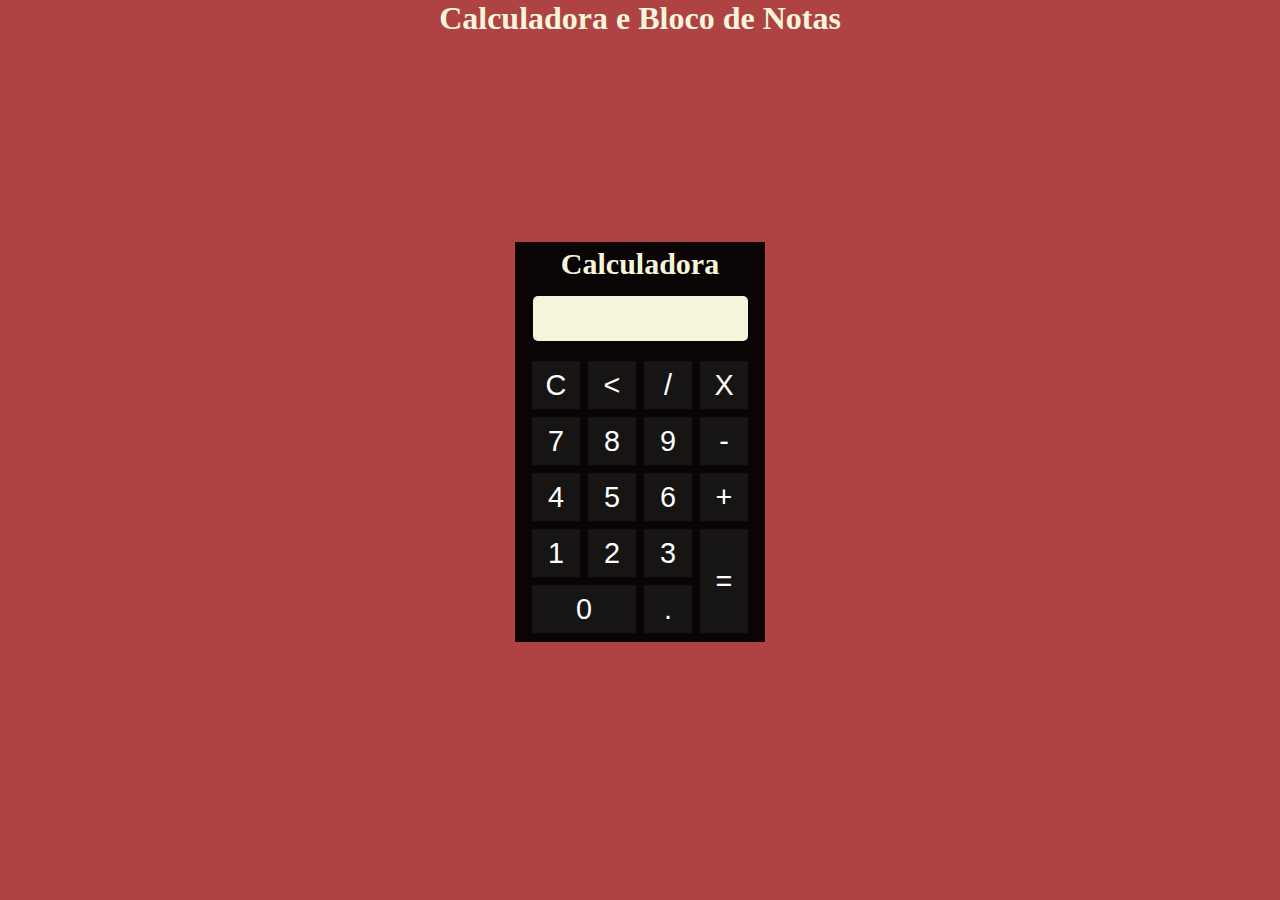
==== main.html @ 2b6aa8db "feat> creat main.html, script.js and style.css files" ====
<!DOCTYPE html>
<html lang="en">
  <head>
    <meta charset="UTF-8" />
    <meta http-equiv="X-UA-Compatible" content="IE=edge" />
    <meta name="viewport" content="width=device-width, initial-scale=1.0" />
    <link href="./style.css" rel="stylesheet" />
    <script src="./script.js"></script>
    <title>Calculadora</title>
  </head>
  <body>
    <header>
      <h1 class="titulo-principal">Calculadora e Bloco de Notas</h1>
    </header>

    <main>
      <div class="calculadora">
        <h2 class="modelo">Calculadora</h2>
        <p class="resultado"></p>
        <table>
          <tr>
            <td><button>C</button></td>
            <td><button><</button></td>
            <td><button>/</button></td>
            <td><button>X</button></td>
          </tr>
          <tr>
            <td><button onclick="insert">7</button></td>
            <td><button>8</button></td>
            <td><button>9</button></td>
            <td><button>-</button></td>
          </tr>
          <tr>
            <td><button>4</button></td>
            <td><button>5</button></td>
            <td><button>6</button></td>
            <td><button>+</button></td>
          </tr>
          <tr>
            <td><button>1</button></td>
            <td><button>2</button></td>
            <td><button>3</button></td>
            <td rowspan="2"><button class="igual">=</button></td>
          </tr>
          <tr>
            <td colspan="2"><button class="zero">0</button></td>
            <td><button>.</button></td>
          </tr>
        </table>
      </div>
    </main>
    <footer></footer>
  </body>
</html>
---- style.css ----
* {
  margin: 0;
  padding: 0;
  box-sizing: 0;
}
body {
  background-color: rgb(175, 66, 66);
  color: beige;
  height: 100vh;
}

.titulo-principal {
  text-align: center;
}

main {
  display: flex;
  align-items: center;
  height: 90vh;
}
.calculadora {
  background-color: rgba(0, 0, 0, 0.938);
  display: flex;
  flex-direction: column;
  align-items: center;
  margin: 0 auto;
  width: 250px;
  height: 400px;
}

.modelo {
  padding: 5px 0 0;
  font-size: 30px;
}
.resultado {
  font-size: 2rem;
  display: flex;
  align-items: center;
  justify-content: flex-end;
  border-radius: 5px;
  background-color: beige;
  color: black;
  width: 215px;
  height: 45px;
  margin: 15px 0 15px;
}

table {
  width: 200px;
  height: 275px;
}
button {
  background-color: rgba(32, 32, 32, 0.603);
  border: none;
  color: white;
  font-size: 1.8rem;
  width: 3rem;
  height: 3rem;
  margin: 3px;
}
button:hover {
  background-color: black;
}
.igual {
  height: 6.5rem;
}
.zero {
  width: 6.5rem;
}
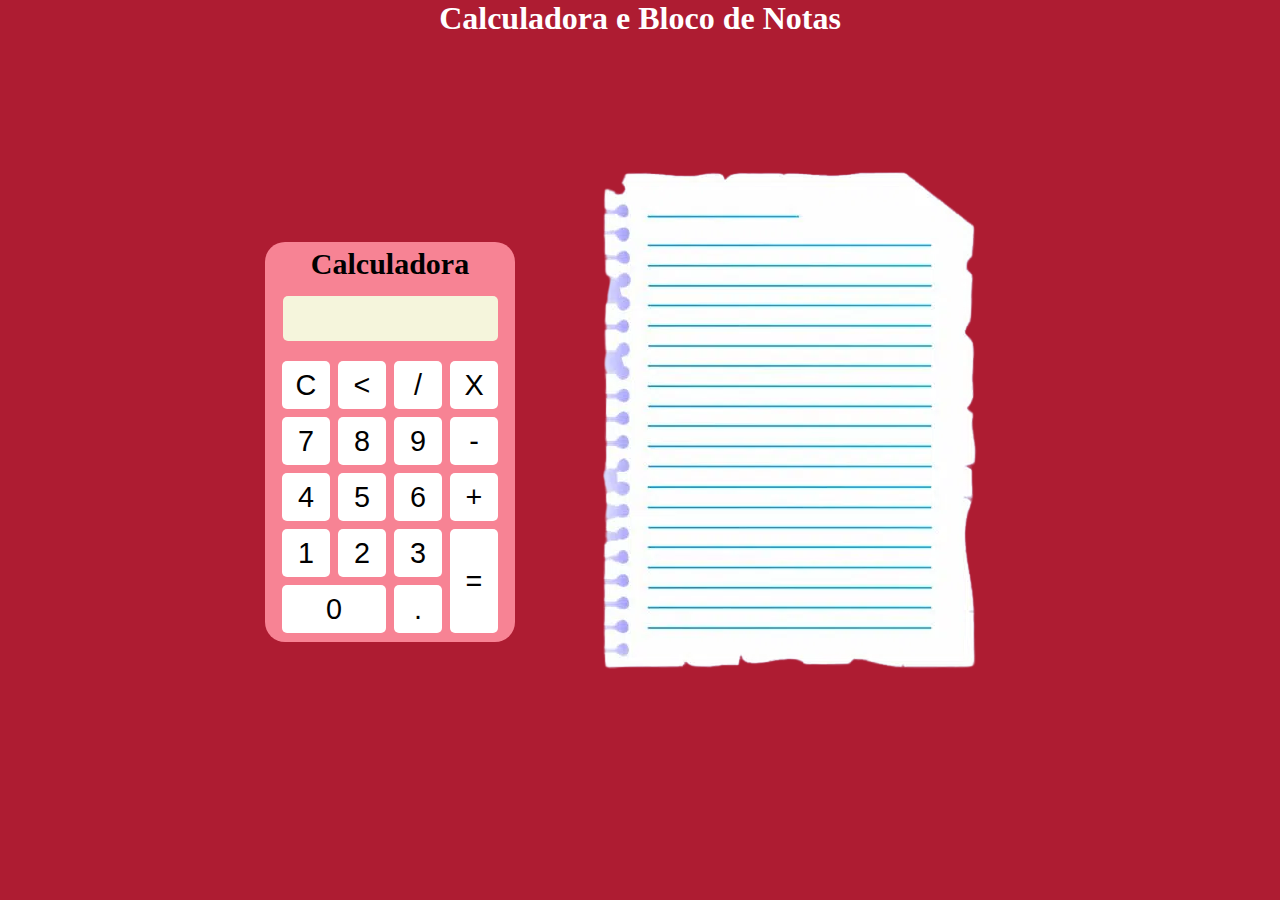
==== commit 8bebc33c: "feat: change colors and insert bg notepad" ====
--- a/main.html
+++ b/main.html
@@ -5,7 +5,6 @@
     <meta http-equiv="X-UA-Compatible" content="IE=edge" />
     <meta name="viewport" content="width=device-width, initial-scale=1.0" />
     <link href="./style.css" rel="stylesheet" />
-    <script src="./script.js"></script>
     <title>Calculadora</title>
   </head>
   <body>
@@ -48,7 +47,9 @@
           </tr>
         </table>
       </div>
+      <div class="bloconotas"></div>
     </main>
     <footer></footer>
+    <script src="./script.js"></script>
   </body>
 </html>
--- a/style.css
+++ b/style.css
@@ -4,28 +4,34 @@
   box-sizing: 0;
 }
 body {
-  background-color: rgb(175, 66, 66);
-  color: beige;
+  background-color: rgba(173, 26, 48, 0.993);
   height: 100vh;
 }
 
 .titulo-principal {
   text-align: center;
+  color: white;
 }
 
 main {
   display: flex;
   align-items: center;
+  justify-content: space-around;
   height: 90vh;
+  width: 100vw;
 }
 .calculadora {
-  background-color: rgba(0, 0, 0, 0.938);
+  background-color: rgba(247, 132, 149, 0.993);
+  border-radius: 20px;
   display: flex;
   flex-direction: column;
   align-items: center;
-  margin: 0 auto;
   width: 250px;
   height: 400px;
+  margin-top: 0;
+  margin-bottom: 0;
+  margin-left: auto;
+  margin-right: 0;
 }
 
 .modelo {
@@ -50,16 +56,17 @@
   height: 275px;
 }
 button {
-  background-color: rgba(32, 32, 32, 0.603);
+  background-color: white;
   border: none;
-  color: white;
+  border-radius: 5px;
+  color: black;
   font-size: 1.8rem;
   width: 3rem;
   height: 3rem;
   margin: 3px;
 }
 button:hover {
-  background-color: black;
+  background-color: rgb(255, 50, 50);
 }
 .igual {
   height: 6.5rem;
@@ -67,3 +74,15 @@
 .zero {
   width: 6.5rem;
 }
+
+.bloconotas {
+  background-image: url('./assets/bgnotepad.png');
+  background-repeat: no-repeat;
+
+  width: 500px;
+  height: 600px;
+  margin-top: 0;
+  margin-bottom: 0;
+  margin-left: 0;
+  margin-right: auto;
+}
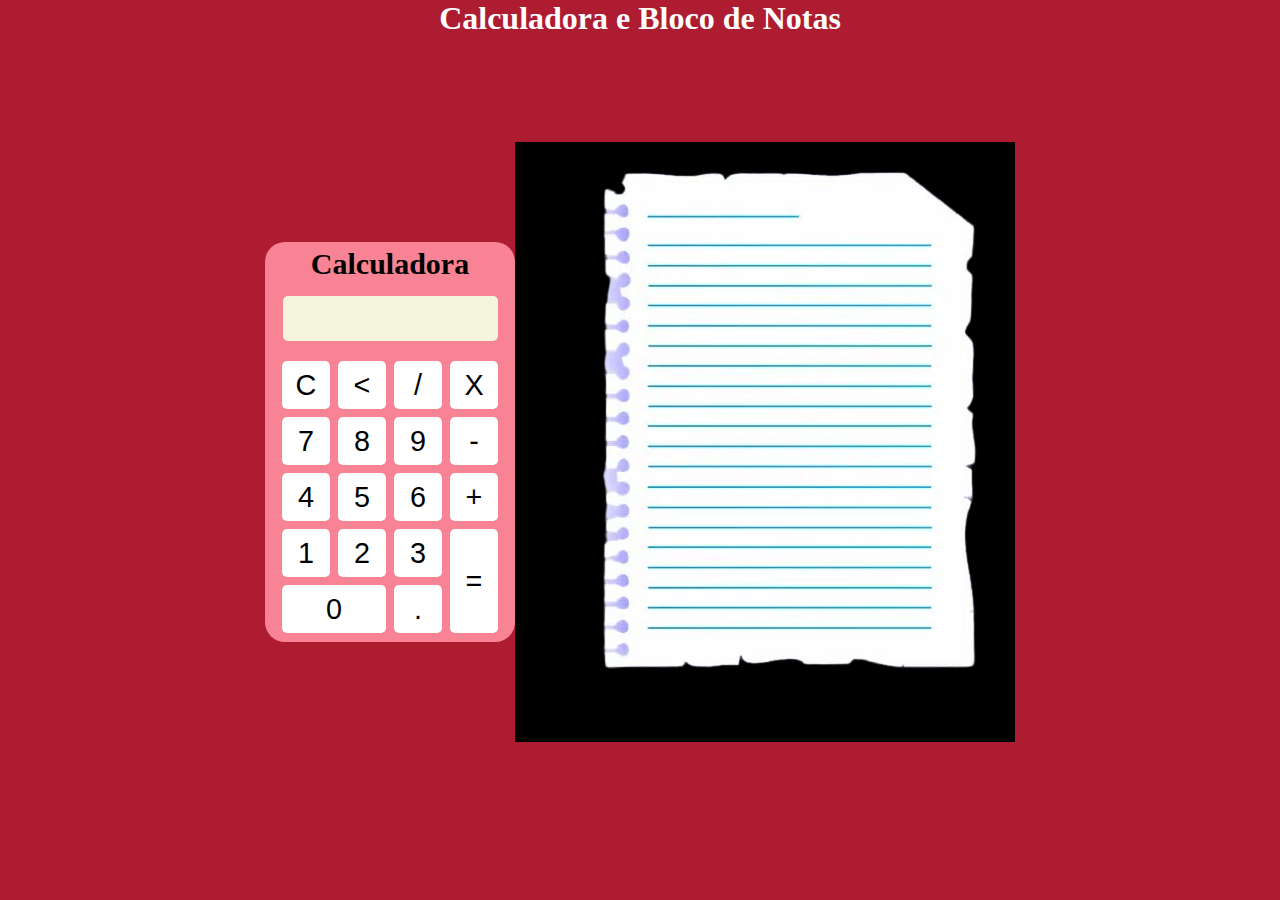
==== commit bd130390: "feat: creat calculator functionalities" ====
--- a/main.html
+++ b/main.html
@@ -15,35 +15,39 @@
     <main>
       <div class="calculadora">
         <h2 class="modelo">Calculadora</h2>
-        <p class="resultado"></p>
+        <p class="resultado" id="result"></p>
         <table>
           <tr>
-            <td><button>C</button></td>
-            <td><button><</button></td>
-            <td><button>/</button></td>
-            <td><button>X</button></td>
+            <td><button class="botao" onclick="cleanAll()">C</button></td>
+            <td><button class="botao" onclick="cleanLast()"><</button></td>
+            <td><button class="botao" onclick="insert('/')">/</button></td>
+            <td><button class="botao" onclick="insert('*')">X</button></td>
           </tr>
           <tr>
-            <td><button onclick="insert">7</button></td>
-            <td><button>8</button></td>
-            <td><button>9</button></td>
-            <td><button>-</button></td>
+            <td><button class="botao" onclick="insert('7')">7</button></td>
+            <td><button class="botao" onclick="insert('8')">8</button></td>
+            <td><button class="botao" onclick="insert('9')">9</button></td>
+            <td><button class="botao" onclick="insert('-')">-</button></td>
           </tr>
           <tr>
-            <td><button>4</button></td>
-            <td><button>5</button></td>
-            <td><button>6</button></td>
-            <td><button>+</button></td>
+            <td><button class="botao" onclick="insert('4')">4</button></td>
+            <td><button class="botao" onclick="insert('5')">5</button></td>
+            <td><button class="botao" onclick="insert('6')">6</button></td>
+            <td><button class="botao" onclick="insert('+')">+</button></td>
           </tr>
           <tr>
-            <td><button>1</button></td>
-            <td><button>2</button></td>
-            <td><button>3</button></td>
-            <td rowspan="2"><button class="igual">=</button></td>
+            <td><button class="botao" onclick="insert('1')">1</button></td>
+            <td><button class="botao" onclick="insert('2')">2</button></td>
+            <td><button class="botao" onclick="insert('3')">3</button></td>
+            <td rowspan="2">
+              <button class="botao" onclick="resolve()" id="igual">=</button>
+            </td>
           </tr>
           <tr>
-            <td colspan="2"><button class="zero">0</button></td>
-            <td><button>.</button></td>
+            <td colspan="2">
+              <button class="botao" onclick="insert('0')" id="zero">0</button>
+            </td>
+            <td><button class="botao" onclick="insert('.')">.</button></td>
           </tr>
         </table>
       </div>
--- a/style.css
+++ b/style.css
@@ -39,6 +39,7 @@
   font-size: 30px;
 }
 .resultado {
+  letter-spacing: 0.1rem;
   font-size: 2rem;
   display: flex;
   align-items: center;
@@ -68,17 +69,17 @@
 button:hover {
   background-color: rgb(255, 50, 50);
 }
-.igual {
+#igual {
   height: 6.5rem;
 }
-.zero {
+#zero {
   width: 6.5rem;
 }
 
 .bloconotas {
   background-image: url('./assets/bgnotepad.png');
   background-repeat: no-repeat;
-
+  background-color: black;
   width: 500px;
   height: 600px;
   margin-top: 0;
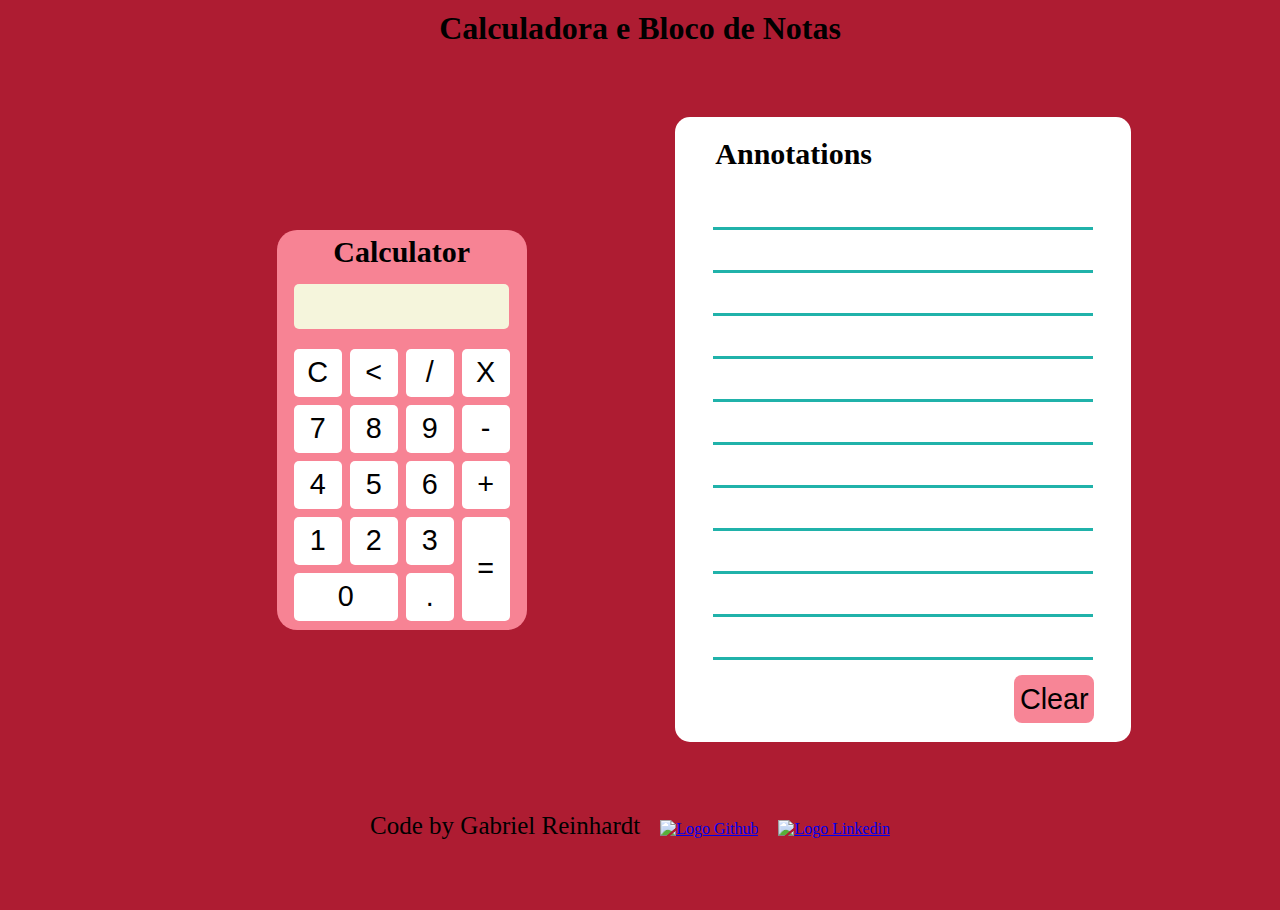
==== commit dc3a03de: "fix:decimal number escaping the calculator; feat: results appers in order with a clear button in the" ====
--- a/main.html
+++ b/main.html
@@ -14,7 +14,7 @@
 
     <main>
       <div class="calculadora">
-        <h2 class="modelo">Calculadora</h2>
+        <h2 class="modelo">Calculator</h2>
         <p class="resultado" id="result"></p>
         <table>
           <tr>
@@ -51,9 +51,49 @@
           </tr>
         </table>
       </div>
-      <div class="bloconotas"></div>
+      <div class="bloconotas">
+        <h2 class="notepad-title">Annotations</h2>
+        <div>
+          <p class="annotations" id="1"></p>
+          <p class="annotations" id="2"></p>
+          <p class="annotations" id="3"></p>
+          <p class="annotations" id="4"></p>
+          <p class="annotations" id="5"></p>
+          <p class="annotations" id="6"></p>
+          <p class="annotations" id="7"></p>
+          <p class="annotations" id="8"></p>
+          <p class="annotations" id="9"></p>
+          <p class="annotations" id="10"></p>
+          <p class="annotations" id="11"></p>
+        </div>
+        <button class="clearResults" onclick="clearResults()">Clear</button>
+      </div>
     </main>
-    <footer></footer>
+    <footer>
+      <p>Code by Gabriel Reinhardt</p>
+
+      <div class="images">
+        <figure>
+          <a href="https://github.com/gabriel3c">
+            <img
+              src="https://image.flaticon.com/icons/png/512/25/25231.png"
+              alt="Logo Github"
+              width="50px"
+            />
+          </a>
+        </figure>
+
+        <figure>
+          <a href="https://www.linkedin.com/in/gabriel-mreinhardt/">
+            <img
+              src="https://image.flaticon.com/icons/png/512/121/121509.png"
+              alt="Logo Linkedin"
+              width="50px"
+            />
+          </a>
+        </figure>
+      </div>
+    </footer>
     <script src="./script.js"></script>
   </body>
 </html>
--- a/style.css
+++ b/style.css
@@ -2,6 +2,9 @@
   margin: 0;
   padding: 0;
   box-sizing: 0;
+}
+html {
+  overflow: hidden;
 }
 body {
   background-color: rgba(173, 26, 48, 0.993);
@@ -9,18 +12,20 @@
 }
 
 .titulo-principal {
+  margin-top: 10px;
   text-align: center;
-  color: white;
+  color: black;
 }
 
 main {
   display: flex;
   align-items: center;
-  justify-content: space-around;
-  height: 90vh;
+  justify-content: space-evenly;
+  height: 85vh;
   width: 100vw;
 }
 .calculadora {
+  position: relative;
   background-color: rgba(247, 132, 149, 0.993);
   border-radius: 20px;
   display: flex;
@@ -28,10 +33,8 @@
   align-items: center;
   width: 250px;
   height: 400px;
-  margin-top: 0;
-  margin-bottom: 0;
-  margin-left: auto;
-  margin-right: 0;
+
+  margin-left: 10%;
 }
 
 .modelo {
@@ -56,7 +59,7 @@
   width: 200px;
   height: 275px;
 }
-button {
+.botao {
   background-color: white;
   border: none;
   border-radius: 5px;
@@ -66,7 +69,7 @@
   height: 3rem;
   margin: 3px;
 }
-button:hover {
+.botao:hover {
   background-color: rgb(255, 50, 50);
 }
 #igual {
@@ -77,13 +80,70 @@
 }
 
 .bloconotas {
-  background-image: url('./assets/bgnotepad.png');
-  background-repeat: no-repeat;
-  background-color: black;
-  width: 500px;
-  height: 600px;
-  margin-top: 0;
-  margin-bottom: 0;
-  margin-left: 0;
-  margin-right: auto;
+  display: flex;
+  flex-direction: column;
+  height: 625px;
+  width: 456px;
+  background: linear-gradient(45deg, rgb(255, 255, 255), white);
+  /*   background-image: url('./assets/bgnotepadtest.jpg');
+  background-repeat: no-repeat; */
+  border-radius: 15px;
 }
+.notepad-title {
+  margin: 20px 0 0 40px;
+  height: 50px;
+  font-size: 30px;
+}
+
+.annotations {
+  width: 380px;
+  height: 30px;
+  border-bottom: lightseagreen 3.5px solid;
+  margin: 10px auto;
+  justify-content: center;
+  font-size: 1.8rem;
+  letter-spacing: 0.1rem;
+}
+
+.bloconotas > .clearResults {
+  justify-content: center;
+}
+.clearResults {
+  align-items: center;
+  justify-content: end;
+  border: none;
+  border-radius: 0.5rem;
+  background: rgba(247, 132, 149, 0.993);
+  font-size: 1.8rem;
+  width: 5rem;
+  height: 3rem;
+  margin-right: 37px;
+  margin-left: auto;
+  margin-top: 5px;
+  padding: 5px;
+}
+
+.clearResults:hover {
+  background: rgb(255, 50, 50);
+}
+
+/*rodape*/
+footer {
+  display: flex;
+  align-items: center;
+  justify-content: center;
+}
+
+footer div {
+  display: flex;
+  margin: 5px 10px 0;
+  flex-direction: row;
+}
+
+figure {
+  margin: 0 10px;
+}
+
+footer > p {
+  font-size: 25px;
+}
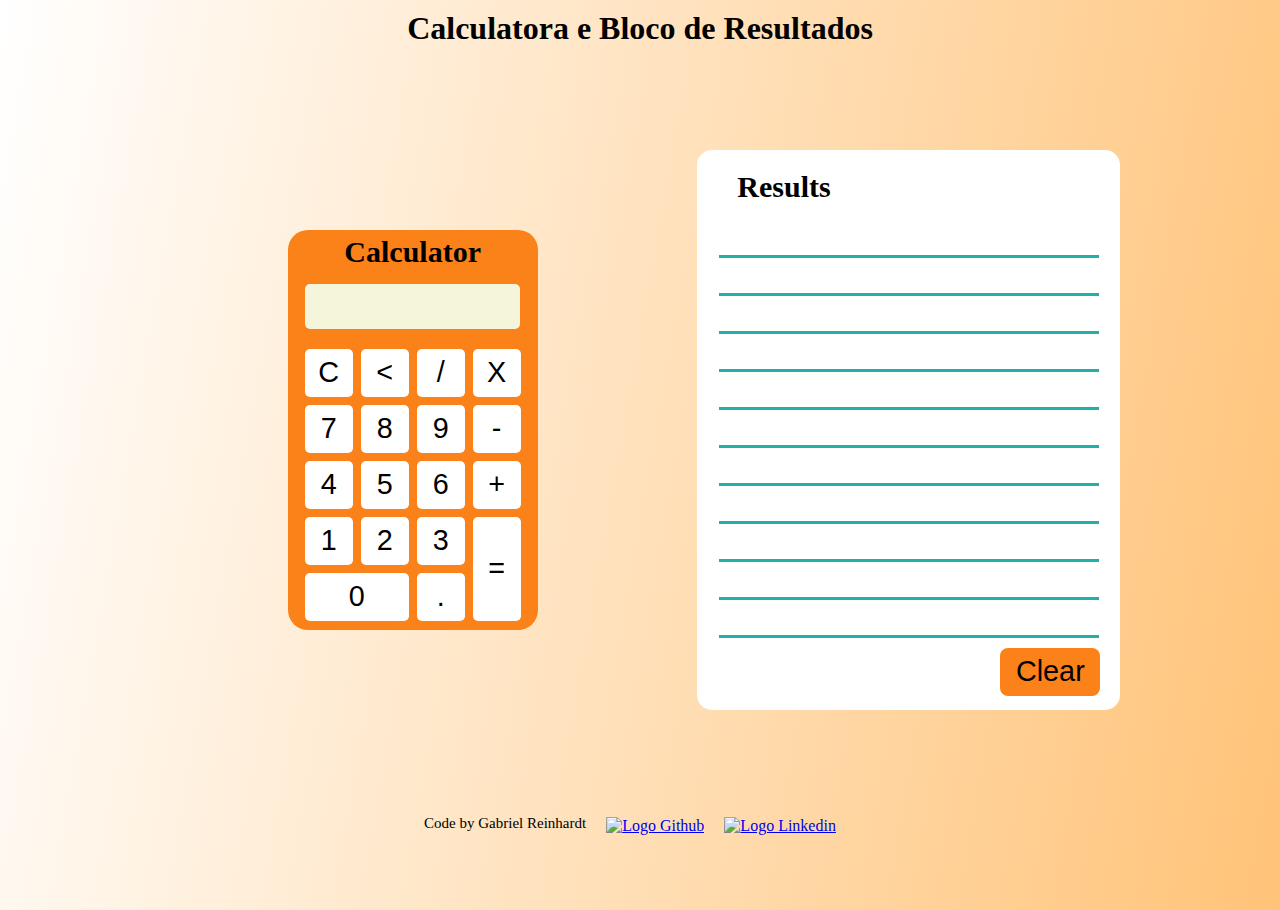
==== commit 08660354: "changing colors and editing readme.md" ====
--- a/main.html
+++ b/main.html
@@ -9,7 +9,7 @@
   </head>
   <body>
     <header>
-      <h1 class="titulo-principal">Calculadora e Bloco de Notas</h1>
+      <h1 class="titulo-principal">Calculatora e Bloco de Resultados </h1>
     </header>
 
     <main>
@@ -52,7 +52,7 @@
         </table>
       </div>
       <div class="bloconotas">
-        <h2 class="notepad-title">Annotations</h2>
+        <h2 class="notepad-title">Results</h2>
         <div>
           <p class="annotations" id="1"></p>
           <p class="annotations" id="2"></p>
@@ -78,7 +78,7 @@
             <img
               src="https://image.flaticon.com/icons/png/512/25/25231.png"
               alt="Logo Github"
-              width="50px"
+              width="40px"
             />
           </a>
         </figure>
@@ -88,7 +88,7 @@
             <img
               src="https://image.flaticon.com/icons/png/512/121/121509.png"
               alt="Logo Linkedin"
-              width="50px"
+              width="40px"
             />
           </a>
         </figure>
--- a/style.css
+++ b/style.css
@@ -7,7 +7,7 @@
   overflow: hidden;
 }
 body {
-  background-color: rgba(173, 26, 48, 0.993);
+  background:linear-gradient(100deg, white, rgb(255, 195, 120));
   height: 100vh;
 }
 
@@ -19,6 +19,8 @@
 
 main {
   display: flex;
+  flex-direction: row;
+  flex-wrap: wrap;
   align-items: center;
   justify-content: space-evenly;
   height: 85vh;
@@ -26,7 +28,7 @@
 }
 .calculadora {
   position: relative;
-  background-color: rgba(247, 132, 149, 0.993);
+  background-color: rgb(251, 129, 25);
   border-radius: 20px;
   display: flex;
   flex-direction: column;
@@ -82,8 +84,8 @@
 .bloconotas {
   display: flex;
   flex-direction: column;
-  height: 625px;
-  width: 456px;
+  height: 560px;
+  width: 423px;
   background: linear-gradient(45deg, rgb(255, 255, 255), white);
   /*   background-image: url('./assets/bgnotepadtest.jpg');
   background-repeat: no-repeat; */
@@ -99,7 +101,7 @@
   width: 380px;
   height: 30px;
   border-bottom: lightseagreen 3.5px solid;
-  margin: 10px auto;
+  margin: 5px auto;
   justify-content: center;
   font-size: 1.8rem;
   letter-spacing: 0.1rem;
@@ -109,18 +111,17 @@
   justify-content: center;
 }
 .clearResults {
+  display: flex;
   align-items: center;
-  justify-content: end;
+  justify-content: center;
   border: none;
   border-radius: 0.5rem;
-  background: rgba(247, 132, 149, 0.993);
+  background: rgb(251, 129, 25);
   font-size: 1.8rem;
   width: 5rem;
   height: 3rem;
-  margin-right: 37px;
-  margin-left: auto;
-  margin-top: 5px;
-  padding: 5px;
+  margin: 5px 20px 0 auto;
+  padding: 0 50px;
 }
 
 .clearResults:hover {
@@ -145,5 +146,5 @@
 }
 
 footer > p {
-  font-size: 25px;
+  font-size: 15px;
 }
